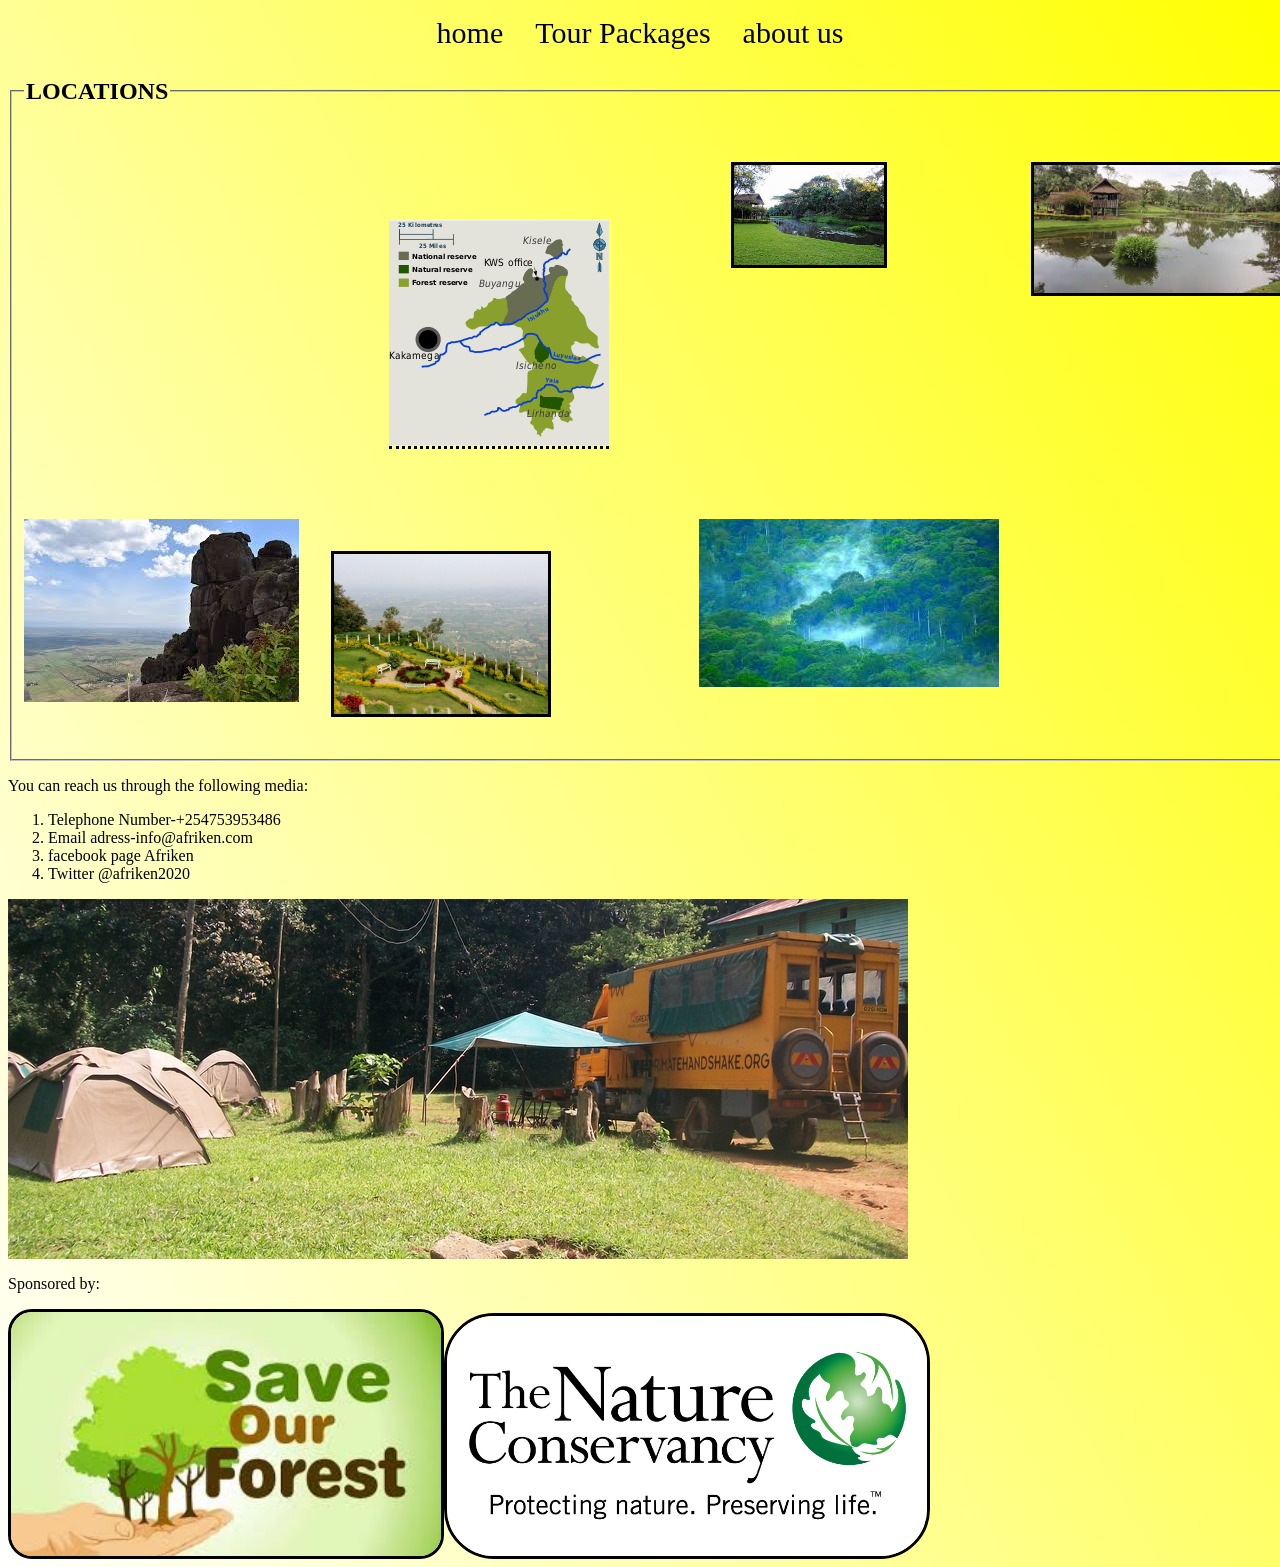
==== aboutus.html @ 6dac823f "Add files via upload" ====
<html>
    <head>
        <title>contact</title>
     <link rel="stylesheet" href="style.css">
    
    </head>
    <header>
        <nav>
        
             <ul>
            <li><a href="home.html">home</a></li>
            <li><a href="Tourpackages.html">Tour Packages</a></li>
            <li><a href="aboutus.html" >about us</a></li>
        </ul>
                
        </nav>
     </header>
<div>
    <body>
        <fieldset  id= "container">
        <legend><h2>LOCATIONS</h2></legend>
         <br><img id= "map" alt="" src="map.png">
         <img class="small-image" src="kapsi2.jpeg" alt="kapsimotwa Gardens" width= 50%> <img class="small-image" src="kapsi3.jpeg"> <img src="nandi%20rock%202.jpg"><img class="small-image" src="nandi-hills.jpg"><img alt="" src="kk.jpeg">
        </fieldset>
        
        <p>You can reach us through the following media:</p>
        <ol>
        <li>Telephone Number-+254753953486</li>
        <li>Email adress-info@afriken.com</li>
        <li>facebook page Afriken</li>
        <li>Twitter @afriken2020</li>
        </ol>
        
      <img alt="" src="Picture%20003.jpg">
          
        <p id="spon" >Sponsored by:</p>
        <footer>
       
        <img id= "save" alt="" src="images.jpeg"><img id="nat" alt="" src="natconslogo.jpg">
        
        </footer>
    
        
    
    </body>
    </div>
</html>
---- style.css ----
.small-image{
    border: solid;
    margin: 2em 2em 2em 2em;
    max-height: 10em; 
    max-width: 16em;
    
 
}
#container{
     display: grid;
    grid-template-columns:  2fr 2fr 2fr 2fr;

}
body{
    background: linear-gradient(60deg, white, yellow);
   
        
}
#save{
    border: solid;
    border-radius: 1.5em;
    width: 34%
}
#spon{
    font-family: cursive;
}
#map{
    margin: 90 90 70 90;
    border-bottom-style: dotted;
}
#nat{
     border: solid;
    border-radius: 50px;
    width: 38%
}
nav{
    position: relative;
    font-family: cursive;
    font-size: 30px;

}
ul {
  list-style-type: none;
  margin: 0;
  padding: 0;
  width: 100%;
  background-color: auto;
     display: flex;
    flex-direction:row;
    justify-content: center;
   
}

li a {
  display:block;
  color: #000;
  padding: 8px 16px;
  text-decoration: none;
    
}

/* Change the link color on hover */
li a:hover {
  background-color: darkgoldenrod;
  color: green;
}
#home{
    width: 70%;
    height: 40%
   
  
}
  
    
}
.first{
    z-index: 2;
}
.second{
    z-index: 1;
}
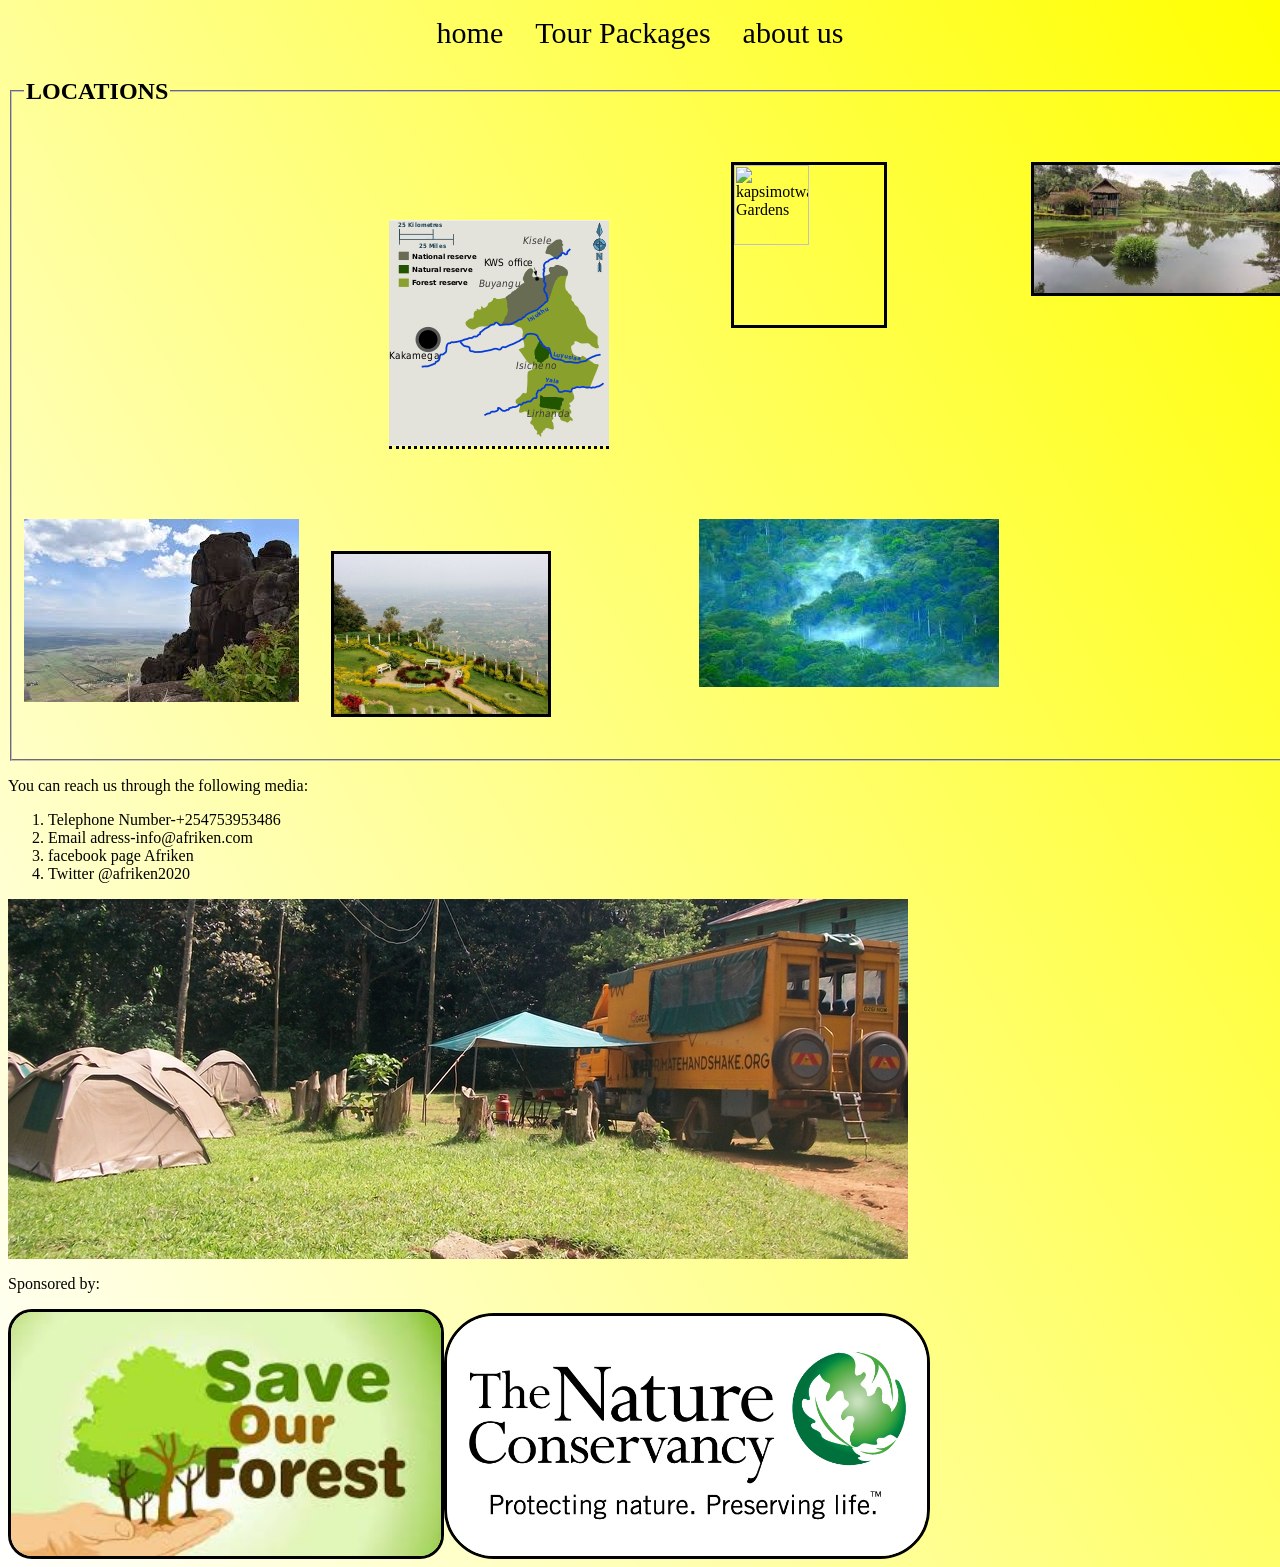
==== commit dfdd3c33: "Update aboutus.html" ====
--- a/aboutus.html
+++ b/aboutus.html
@@ -8,7 +8,7 @@
         <nav>
         
              <ul>
-            <li><a href="home.html">home</a></li>
+            <li><a href="index.html">home</a></li>
             <li><a href="Tourpackages.html">Tour Packages</a></li>
             <li><a href="aboutus.html" >about us</a></li>
         </ul>
@@ -20,7 +20,7 @@
         <fieldset  id= "container">
         <legend><h2>LOCATIONS</h2></legend>
          <br><img id= "map" alt="" src="map.png">
-         <img class="small-image" src="kapsi2.jpeg" alt="kapsimotwa Gardens" width= 50%> <img class="small-image" src="kapsi3.jpeg"> <img src="nandi%20rock%202.jpg"><img class="small-image" src="nandi-hills.jpg"><img alt="" src="kk.jpeg">
+         <img class="small-image" src="brian-i-kos/brian-i-kos.github.io/kapsi2.jpeg" alt="kapsimotwa Gardens" width= 50%> <img class="small-image" src="kapsi3.jpeg"> <img src="nandi%20rock%202.jpg"><img class="small-image" src="nandi-hills.jpg"><img alt="" src="kk.jpeg">
         </fieldset>
         
         <p>You can reach us through the following media:</p>
@@ -44,4 +44,4 @@
     
     </body>
     </div>
-</html>+</html>
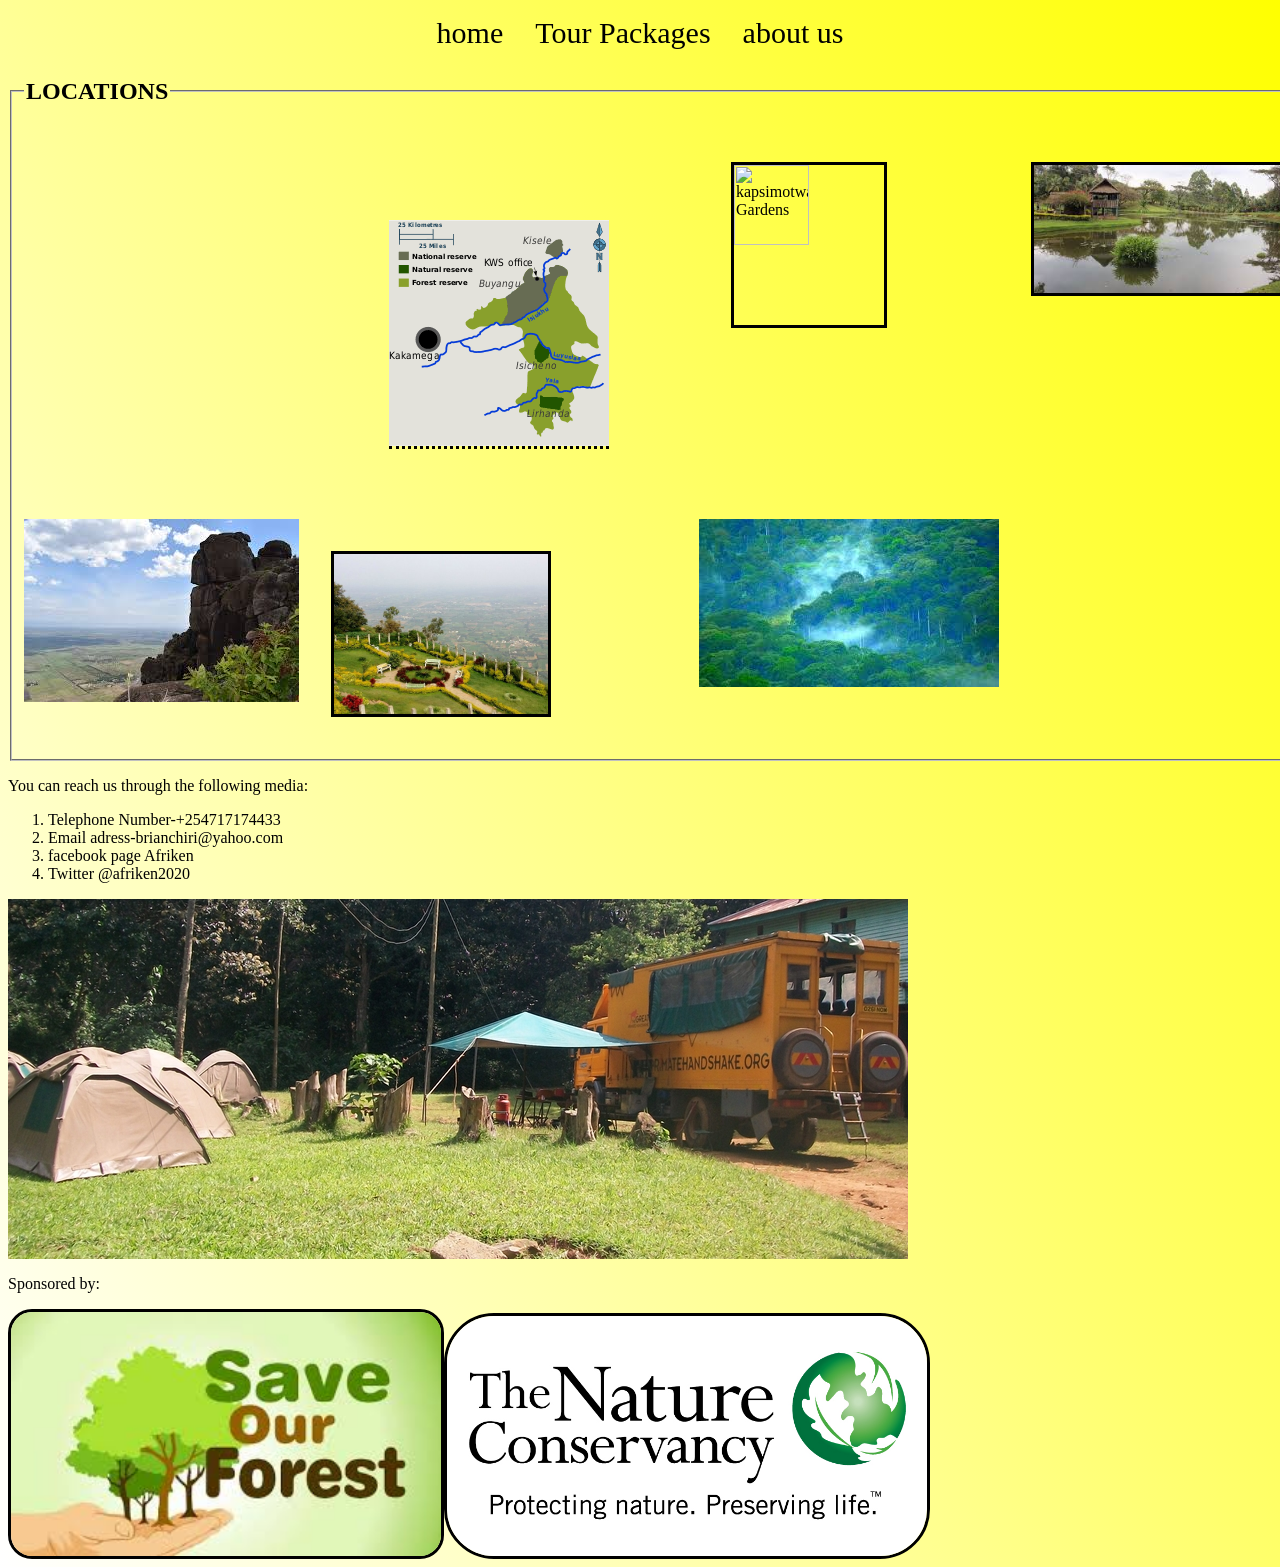
==== commit c28e531f: "Update aboutus.html" ====
--- a/aboutus.html
+++ b/aboutus.html
@@ -7,7 +7,7 @@
     <header>
         <nav>
         
-             <ul>
+         <ul>
             <li><a href="index.html">home</a></li>
             <li><a href="Tourpackages.html">Tour Packages</a></li>
             <li><a href="aboutus.html" >about us</a></li>
@@ -25,8 +25,8 @@
         
         <p>You can reach us through the following media:</p>
         <ol>
-        <li>Telephone Number-+254753953486</li>
-        <li>Email adress-info@afriken.com</li>
+        <li>Telephone Number-+254717174433</li>
+        <li>Email adress-brianchiri@yahoo.com</li>
         <li>facebook page Afriken</li>
         <li>Twitter @afriken2020</li>
         </ol>
